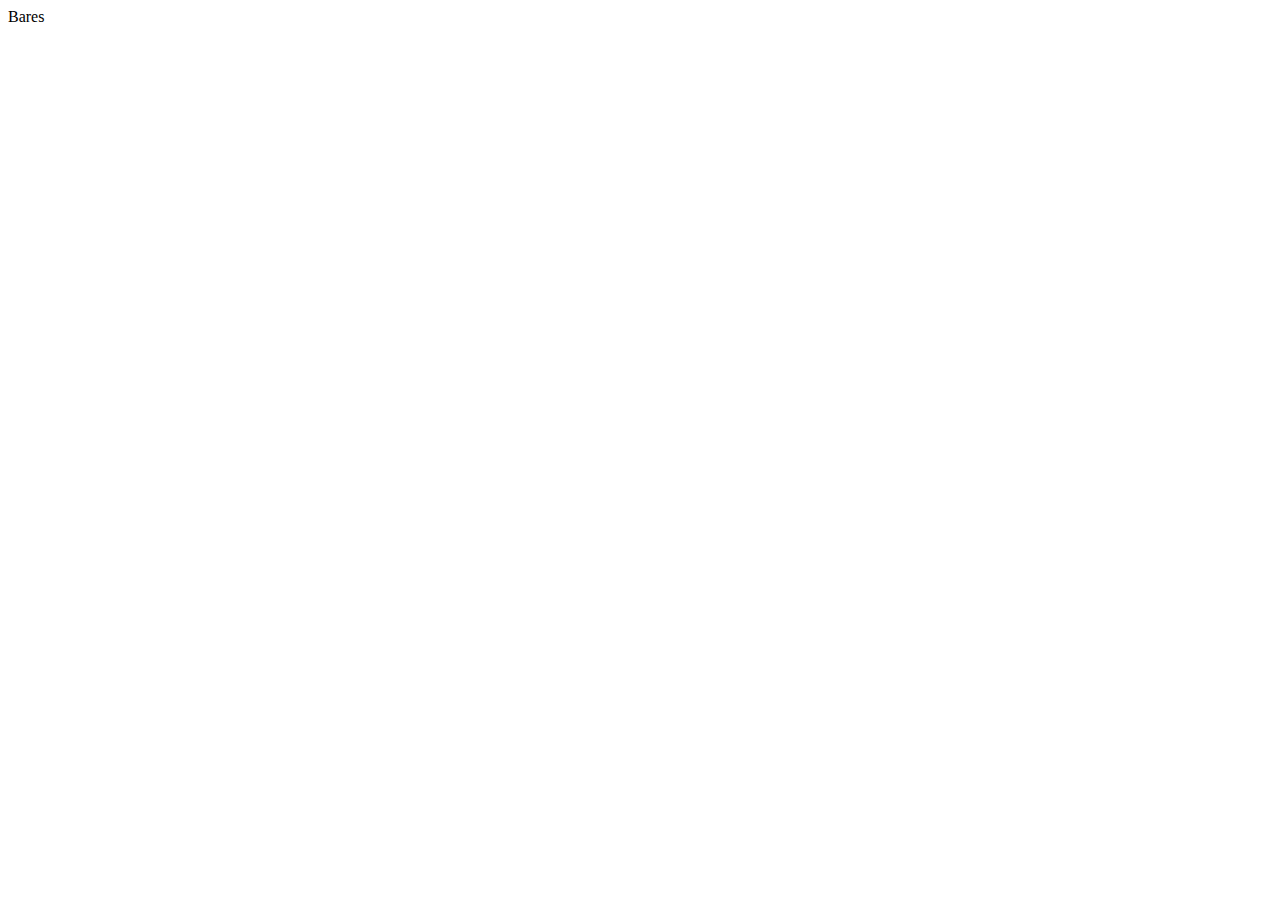
==== src/main/webapp/barindex.html @ 83f47ee0 "js agregar bares" ====
<!DOCTYPE html>
<!--
To change this license header, choose License Headers in Project Properties.
To change this template file, choose Tools | Templates
and open the template in the editor.
-->

<html>
    <head>
        <title>TODO supply a title</title>
        <meta charset="UTF-8">
        <meta name="viewport" content="width=device-width, initial-scale=1.0">
        
    </head>
    <body>
        <div>Bares</div>
      
         <ul id ="listaBares"></ul>
         <script src="https://cdnjs.cloudflare.com/ajax/libs/jquery/3.4.1/jquery.js"></script>
         <script src="scriptbar.js"></script>
    </body>
</html>
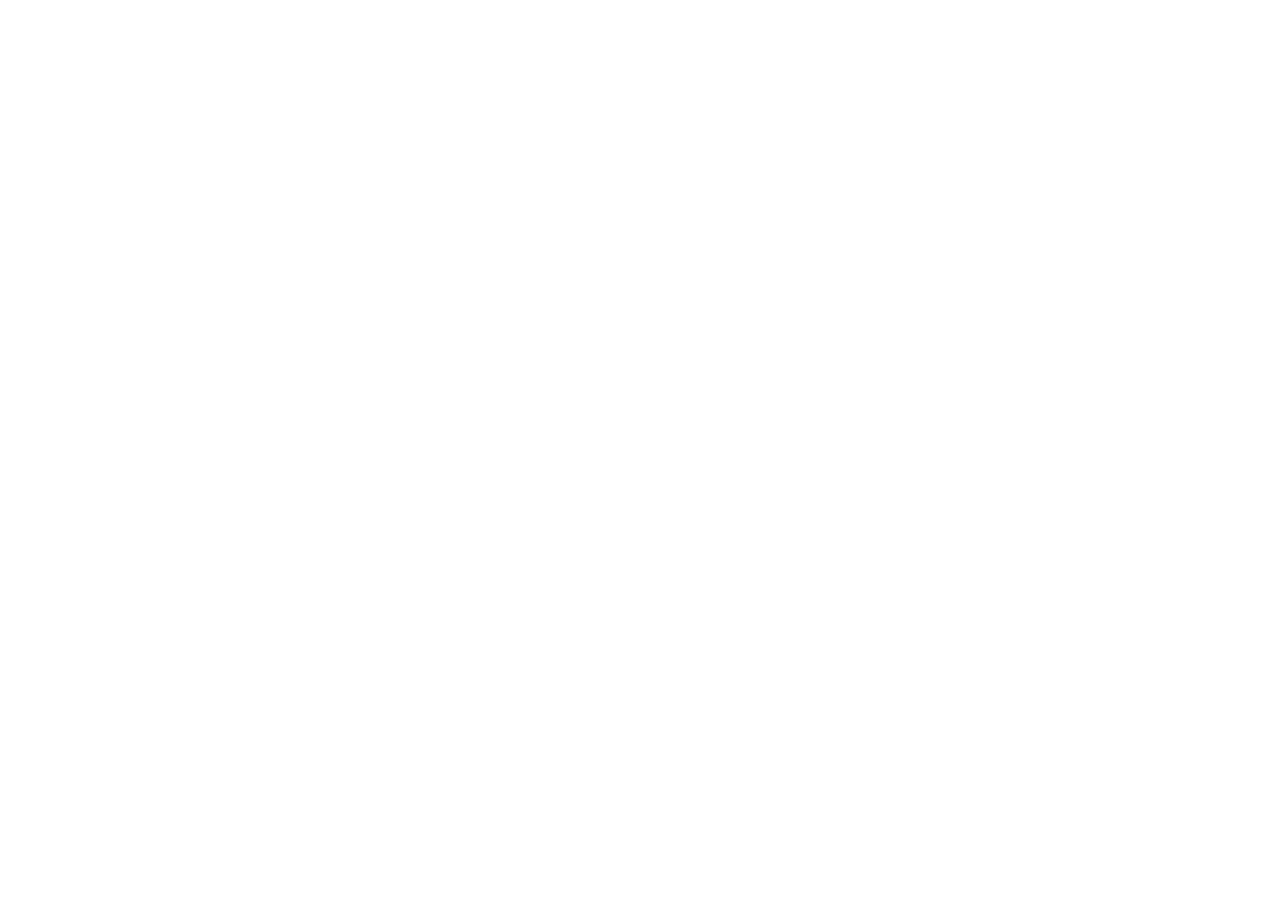
==== commit b441a7c5: "creacion dinamica bares menu" ====
--- a/src/main/webapp/barindex.html
+++ b/src/main/webapp/barindex.html
@@ -7,16 +7,23 @@
 
 <html>
     <head>
-        <title>TODO supply a title</title>
-        <meta charset="UTF-8">
-        <meta name="viewport" content="width=device-width, initial-scale=1.0">
-        
+        <meta charset="UTF-8" />
+        <meta name="viewport" content="width=device-width, initial-scale=1.0" />
+        <meta http-equiv="X-UA-Compatible" content="ie=edge" />
+        <title>Menús</title>
+        <link rel="stylesheet" href="https://stackpath.bootstrapcdn.com/bootstrap/4.3.1/css/bootstrap.min.css">
+
+        <link rel="stylesheet" type="text/css" href="styles/bares.css">
+        <script src="https://kit.fontawesome.com/24466b86ce.js"></script> <!-- iconos -->
     </head>
     <body>
-        <div>Bares</div>
-      
-         <ul id ="listaBares"></ul>
-         <script src="https://cdnjs.cloudflare.com/ajax/libs/jquery/3.4.1/jquery.js"></script>
-         <script src="scriptbar.js"></script>
+        
+        <div class="container">
+            <div class="row" id="some">
+                
+            </div>
+        </div>
+        <script src="https://cdnjs.cloudflare.com/ajax/libs/jquery/3.4.1/jquery.js"></script>
+        <script src="scriptbar.js"></script>
     </body>
 </html>
--- a/src/main/webapp/styles/bares.css
+++ b/src/main/webapp/styles/bares.css
@@ -0,0 +1,10 @@
+.primerFila{
+	margin-top: 90px;
+}
+.imagen{
+	width: 100%;
+	height: 60%;
+}
+.filas{
+	margin-top: 90px;
+}